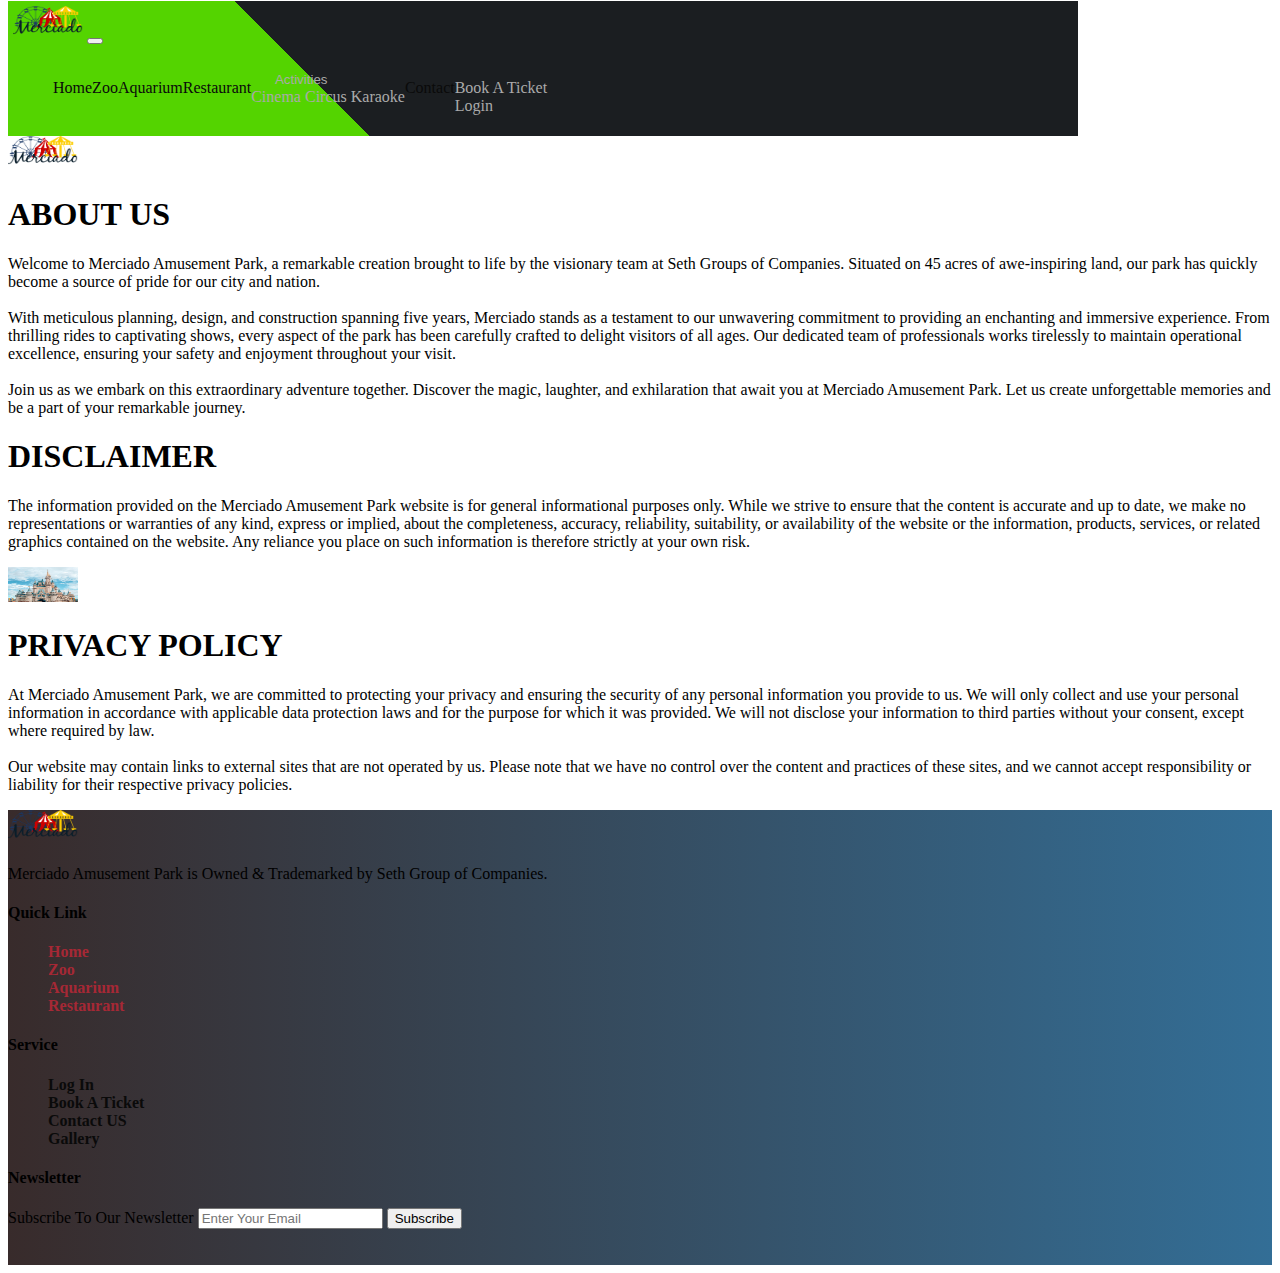
==== HTML/About Us.HTML @ da1af271 "Completed the Project" ====
<!DOCTYPE html>
<html lang="en">
  <head>
    <title>Title</title>
    <link rel="website icon" href="../Images/LOGO.png" />
    <link rel="stylesheet" href="/CSS/About Us.CSS" />
    <meta charset="utf-8" />
    <meta
      name="viewport"
      content="width=device-width, initial-scale=1, shrink-to-fit=no"
    />

    <link
      rel="stylesheet"
      href="https://cdnjs.cloudflare.com/ajax/libs/font-awesome/6.4.0/css/all.min.css"
      integrity="sha512-iecdLmaskl7CVkqkXNQ/ZH/XLlvWZOJyj7Yy7tcenmpD1ypASozpmT/E0iPtmFIB46ZmdtAc9eNBvH0H/ZpiBw=="
      crossorigin="anonymous"
      referrerpolicy="no-referrer"
    />
    <link rel="stylesheet" href="/CSS/header2.css" />
    <link
      href="https://cdn.jsdelivr.net/npm/bootstrap@5.2.1/dist/css/bootstrap.min.css"
      rel="stylesheet"
      integrity="sha384-iYQeCzEYFbKjA/T2uDLTpkwGzCiq6soy8tYaI1GyVh/UjpbCx/TYkiZhlZB6+fzT"
      crossorigin="anonymous"
    />
  </head>

  <body>
    <header class="fixed-top">
      <header class="topbar">
        <div class="container">
          <div class="row">
            <div class="col-sm-12">
              <ul class="social-network">
                <li>
                  <a class="waves-effect waves-dark" href="#"
                    ><i class="fa-brands fa-facebook"></i
                  ></a>
                </li>
                <li>
                  <a class="waves-effect waves-dark" href="#"
                    ><i class="fa-brands fa-twitter"></i
                  ></a>
                </li>
                <li>
                  <a class="waves-effect waves-dark" href="#"
                    ><i class="fa-brands fa-linkedin"></i
                  ></a>
                </li>
                <li>
                  <a class="waves-effect waves-dark" href="#"
                    ><i class="fa-brands fa-pinterest"></i
                  ></a>
                </li>
                <li>
                  <a class="waves-effect waves-dark" href="#"
                    ><i class="fa-brands fa-google-plus"></i
                  ></a>
                </li>
              </ul>
            </div>
          </div>
        </div>
      </header>
      <nav
        class="navbar mx-background-top-linear sticky-top navbar-expand-lg navbar-dark bg-dark fixed-top"
      >
        <div class="container">
          <a class="navbar-brand" href="/HTML/Homepage.HTML"
            ><img src="/Images/LOGO.png" alt=""
          /></a>
          <button
            class="navbar-toggler"
            type="button"
            data-bs-toggle="collapse"
            data-bs-target="#navbarResponsive"
            aria-controls="navbarResponsive"
            aria-expanded="false"
            aria-label="Toggle navigation"
          >
            <span class="navbar-toggler-icon"></span>
          </button>
          <div class="collapse navbar-collapse" id="navbarResponsive">
            <ul class="navbar-nav ms-auto">
              <li class="nav-item active">
                <a class="nav-link" href="/HTML/Homepage.HTML">Home</a>
              </li>
              <li class="nav-item">
                <a class="nav-link" href="/HTML/Zoo.HTML">Zoo</a>
              </li>
              <li class="nav-item">
                <a class="nav-link" href="/HTML/Aquarium.HTML">Aquarium</a>
              </li>
              <li class="nav-item">
                <a class="nav-link" href="/HTML/Restaurant.HTML">Restaurant</a>
              </li>
              <li class="nav-item m-auto">
                <div class="dropdown">
                  <button
                    class="btn btn-secondary aaa dropdown-toggle"
                    type="button"
                    id="triggerId"
                    data-bs-toggle="dropdown"
                    aria-haspopup="true"
                    aria-expanded="false"
                  >
                    Activities
                  </button>
                  <div class="dropdown-menu mt-1" aria-labelledby="triggerId">
                    <a
                      class="dropdown-item"
                      href="/HTML/Entertainment.HTML#movies"
                      >Cinema</a
                    >
                    <a
                      class="dropdown-item"
                      href="/HTML/Entertainment.HTML#circus"
                      >Circus</a
                    >
                    <a
                      class="dropdown-item"
                      href="/HTML/Entertainment.HTML#karaoke"
                      >Karaoke</a
                    >
                  </div>
                </div>
              </li>
              <li class="nav-item">
                <a class="nav-link" href="#">Contact</a>
              </li>
              <li class="nav-item m-auto">
                <div class="dropdown">
                  <button
                    class="btn btn-secondary aaa dropdown-toggle"
                    type="button"
                    id="triggerId2"
                    data-bs-toggle="dropdown"
                    aria-haspopup="true"
                    aria-expanded="false"
                  >
                    <i class="fa fa-user"></i>
                  </button>
                  <div class="dropdown-menu mt-1" aria-labelledby="triggerId2">
                    <a
                      class="dropdown-item"
                      href="/HTML/Ticket Booking Counter.html"
                      >Book A Ticket</a
                    >
                    <div class="dropdown-divider"></div>
                    <a
                      class="dropdown-item"
                      href="/HTML/Homepage.HTML#signin"
                      data-toggle="modal"
                      data-target="#exampleModal"
                      >Login</a
                    >
                  </div>
                </div>
              </li>
            </ul>
          </div>
        </div>
      </nav>
    </header>
    <main>
      <div class="container">
        <div class="text-center mt-5">
          <div class="row">
            <div class="col">
              <img src="/Images/LOGO.png" alt="" class="w-100 item-img" />
            </div>
            <div class="col mt-5 text">
              <h1 class="display-3">ABOUT US</h1>
              <p>
                Welcome to Merciado Amusement Park, a remarkable creation
                brought to life by the visionary team at Seth Groups of
                Companies. Situated on 45 acres of awe-inspiring land, our park
                has quickly become a source of pride for our city and nation.
                <br /><br />
                With meticulous planning, design, and construction spanning five
                years, Merciado stands as a testament to our unwavering
                commitment to providing an enchanting and immersive experience.
                From thrilling rides to captivating shows, every aspect of the
                park has been carefully crafted to delight visitors of all ages.
                Our dedicated team of professionals works tirelessly to maintain
                operational excellence, ensuring your safety and enjoyment
                throughout your visit. <br /><br />
                Join us as we embark on this extraordinary adventure together.
                Discover the magic, laughter, and exhilaration that await you at
                Merciado Amusement Park. Let us create unforgettable memories
                and be a part of your remarkable journey.
              </p>
            </div>
          </div>
        </div>
        <div class="text-center mt-5">
          <div class="row">
            <div class="col mt-5 text">
              <h1 class="display-3">DISCLAIMER</h1>
              <p>
                The information provided on the Merciado Amusement Park website
                is for general informational purposes only. While we strive to
                ensure that the content is accurate and up to date, we make no
                representations or warranties of any kind, express or implied,
                about the completeness, accuracy, reliability, suitability, or
                availability of the website or the information, products,
                services, or related graphics contained on the website. Any
                reliance you place on such information is therefore strictly at
                your own risk.
              </p>
            </div>
            <div class="col">
              <img
                src="/Images/Castle Entry.jpg"
                alt=""
                class="w-100 item-img"
              />
            </div>
          </div>
        </div>
        <div class="d-flex justify-content-center">
          <div class="notice mt-5">
            <h1 class="display-3">PRIVACY POLICY</h1>
            <p>
              At Merciado Amusement Park, we are committed to protecting your
              privacy and ensuring the security of any personal information you
              provide to us. We will only collect and use your personal
              information in accordance with applicable data protection laws and
              for the purpose for which it was provided. We will not disclose
              your information to third parties without your consent, except
              where required by law. <br /><br />
              Our website may contain links to external sites that are not
              operated by us. Please note that we have no control over the
              content and practices of these sites, and we cannot accept
              responsibility or liability for their respective privacy policies.
            </p>
          </div>
        </div>
      </div>
    </main>
    <footer class="mt-5">
      <div class="container pt-3">
        <div class="row mt-5">
          <div class="col-xl-3 col-lg-4 col-md-6">
            <div>
              <a
                class="navbar-brand"
                href="./Homepage.HTML"
                style="text-transform: uppercase"
              >
                <img src="../Images/LOGO.png" alt="" />
              </a>
              <p class="mb-30 footer-desc">
                Merciado Amusement Park is Owned & Trademarked by Seth Group of
                Companies.
              </p>
            </div>
          </div>
          <div class="col-xl-2 offset-xl-1 col-lg-2 col-md-6">
            <div class="">
              <h4>Quick Link</h4>
              <ul class="list-unstyled">
                <li>
                  <a
                    href="#"
                    style="color: #a62835; font-weight: bold"
                    class="text-decoration-none"
                    >Home</a
                  >
                </li>
                <li>
                  <a
                    href="/HTML/Zoo.HTML"
                    style="color: #a62835; font-weight: bold"
                    class="text-decoration-none"
                    >Zoo</a
                  >
                </li>
                <li>
                  <a
                    href="./Aquarium.HTML"
                    style="color: #a62835; font-weight: bold"
                    class="text-decoration-none"
                    >Aquarium</a
                  >
                </li>
                <li>
                  <a
                    href="/HTML/Restaurant.HTML"
                    class="text-decoration-none"
                    style="color: #a62835; font-weight: bold"
                    >Restaurant</a
                  >
                </li>
              </ul>
            </div>
          </div>
          <div class="col-xl-3 col-lg-3 col-md-6">
            <div>
              <h4>Service</h4>
              <ul class="list-unstyled">
                <li>
                  <a
                    href=""
                    style="font-weight: bold"
                    class="text-decoration-none"
                    >Log In</a
                  >
                </li>
                <li>
                  <a
                    href="./Ticket Booking Counter.html"
                    class="text-decoration-none"
                    style="font-weight: bold"
                    >Book A Ticket</a
                  >
                </li>
                <li>
                  <a
                    href="#"
                    class="text-decoration-none"
                    style="font-weight: bold"
                    >Contact US
                  </a>
                </li>
                <li>
                  <a
                    href="/HTML/Gallery.HTML"
                    class="text-decoration-none"
                    style="font-weight: bold"
                    >Gallery</a
                  >
                </li>
              </ul>
            </div>
          </div>
          <div class="col-xl-3 col-lg-3 col-md-6">
            <div>
              <h4>Newsletter</h4>
              <div>
                <label for="Newsletter" class="form-label"
                  >Subscribe To Our Newsletter</label
                >
                <input
                  type="text"
                  class="form-control"
                  placeholder="Enter Your Email"
                />
                <button class="btn btn-danger mt-3">Subscribe</button>
              </div>
            </div>
          </div>
        </div>
        <div class="d-flex justify-content-center"><br /><br /></div>
      </div>
    </footer>

    <script
      src="https://cdn.jsdelivr.net/npm/@popperjs/core@2.11.6/dist/umd/popper.min.js"
      integrity="sha384-oBqDVmMz9ATKxIep9tiCxS/Z9fNfEXiDAYTujMAeBAsjFuCZSmKbSSUnQlmh/jp3"
      crossorigin="anonymous"
    ></script>

    <script
      src="https://cdn.jsdelivr.net/npm/bootstrap@5.2.1/dist/js/bootstrap.min.js"
      integrity="sha384-7VPbUDkoPSGFnVtYi0QogXtr74QeVeeIs99Qfg5YCF+TidwNdjvaKZX19NZ/e6oz"
      crossorigin="anonymous"
    ></script>
  </body>
</html>
---- CSS/header2.css ----
.navbar {
  display: -ms-flexbox;
  display: flex;
  -ms-flex-wrap: wrap;
  flex-wrap: wrap;
  -ms-flex-align: center;
  align-items: center;
  -ms-flex-pack: justify;
  justify-content: space-between;
  padding: 5px;
}

img {
  height: 35px;
  width: 70px;
}

.topbar {
  background-color: #212529;
  padding: 0;
}

.topbar .container .row {
  margin: -7px;
  padding: 0;
}

.topbar .container .row .col-md-12 {
  padding: 0;
}

.topbar p {
  margin: 0;
  display: inline-block;
  font-size: 13px;
  color: #f1f6ff;
}

.topbar p > i {
  margin-right: 5px;
}
.topbar p:last-child {
  text-align: right;
}

header .navbar {
  margin-bottom: 0;
}
.dropdown:hover {
  color: #aaa !important;
}
.dropdown:hover .dropdown-menu {
  display: block;
  background: linear-gradient(130deg, #1b1e21 77%, #54d400 48%);
  border: 0;
}

.dropdown-item:hover {
  background-color: #54d400 !important;
  color: #1b1e21 !important;
}
.dropdown-item {
  color: #aaa !important;
}
.topbar li.topbar {
  display: inline;
  padding-right: 18px;
  line-height: 52px;
  transition: all 0.3s linear;
}
@media screen and (max-width: 800px) {
  .mx-background-top-linear {
    background: linear-gradient(45deg, #54d400 50%, #1b1e21 50%);
  }
  .navbar-nav {
    display: flex;
    justify-content: center;
    align-items: center;
  }
  footer {
    height: 100% !important;
  }
}
@media screen and (max-width: 1000px) {
}
.navbar-nav {
  display: flex;
  justify-content: center;
  align-items: center;
}

.topbar li.topbar:hover {
  color: #1bbde8;
}
.aaa {
  color: #aaa !important;
}
.aaa:hover {
  color: #e3e3e3 !important;
}
.topbar ul.info i {
  color: #131313;
  font-style: normal;
  margin-right: 8px;
  display: inline-block;
  position: relative;
  top: 4px;
}

.topbar ul.info li {
  float: right;
  padding-left: 30px;
  color: #ffffff;
  font-size: 13px;
  line-height: 44px;
}

.topbar ul.info i span {
  color: #aaa;
  font-size: 13px;
  font-weight: 400;
  line-height: 50px;
  padding-left: 18px;
}

ul.social-network {
  border: none;
  margin: 0;
  padding: 0;
}

ul.social-network li {
  border: none;
  margin: 0;
}

ul.social-network li i {
  margin: 0;
}

ul.social-network li {
  display: inline;
  margin: 0 5px;
  border: 0px solid #2d2d2d;
  padding: 5px 0 0;
  width: 32px;
  display: inline-block;
  text-align: center;
  height: 32px;
  vertical-align: baseline;
  color: #000;
}

ul.social-network {
  list-style: none;
  margin: 5px 0 10px -25px;
  float: right;
}

.waves-effect {
  position: relative;
  cursor: pointer;
  display: inline-block;
  overflow: hidden;
  -webkit-user-select: none;
  -moz-user-select: none;
  -ms-user-select: none;
  user-select: none;
  -webkit-tap-highlight-color: transparent;
  vertical-align: middle;
  z-index: 1;
  will-change: opacity, transform;
  transition: 0.3s ease-out;
  color: #fff;
}
a {
  color: #0a0a0a;
  text-decoration: none;
}

li {
  list-style-type: none;
}
.bg-image-full {
  background-position: center center;
  background-repeat: no-repeat;
  -webkit-background-size: cover;
  -moz-background-size: cover;
  background-size: cover;
  -o-background-size: cover;
}
.bg-dark {
  background-color: #222 !important;
}

.mx-background-top-linear {
  background: -webkit-linear-gradient(45deg, #54d400 30%, #1b1e21 30%);
  background: -webkit-linear-gradient(left, #54d400 30%, #1b1e21 30%);
  background: linear-gradient(45deg, #54d400 30%, #1b1e21 30%);
}
.dropdown-toggle {
  width: 100px !important;
  background-color: transparent !important;
  border: 0px !important;
}
footer {
  background: linear-gradient(to right, #382b2b, #336e96);
}
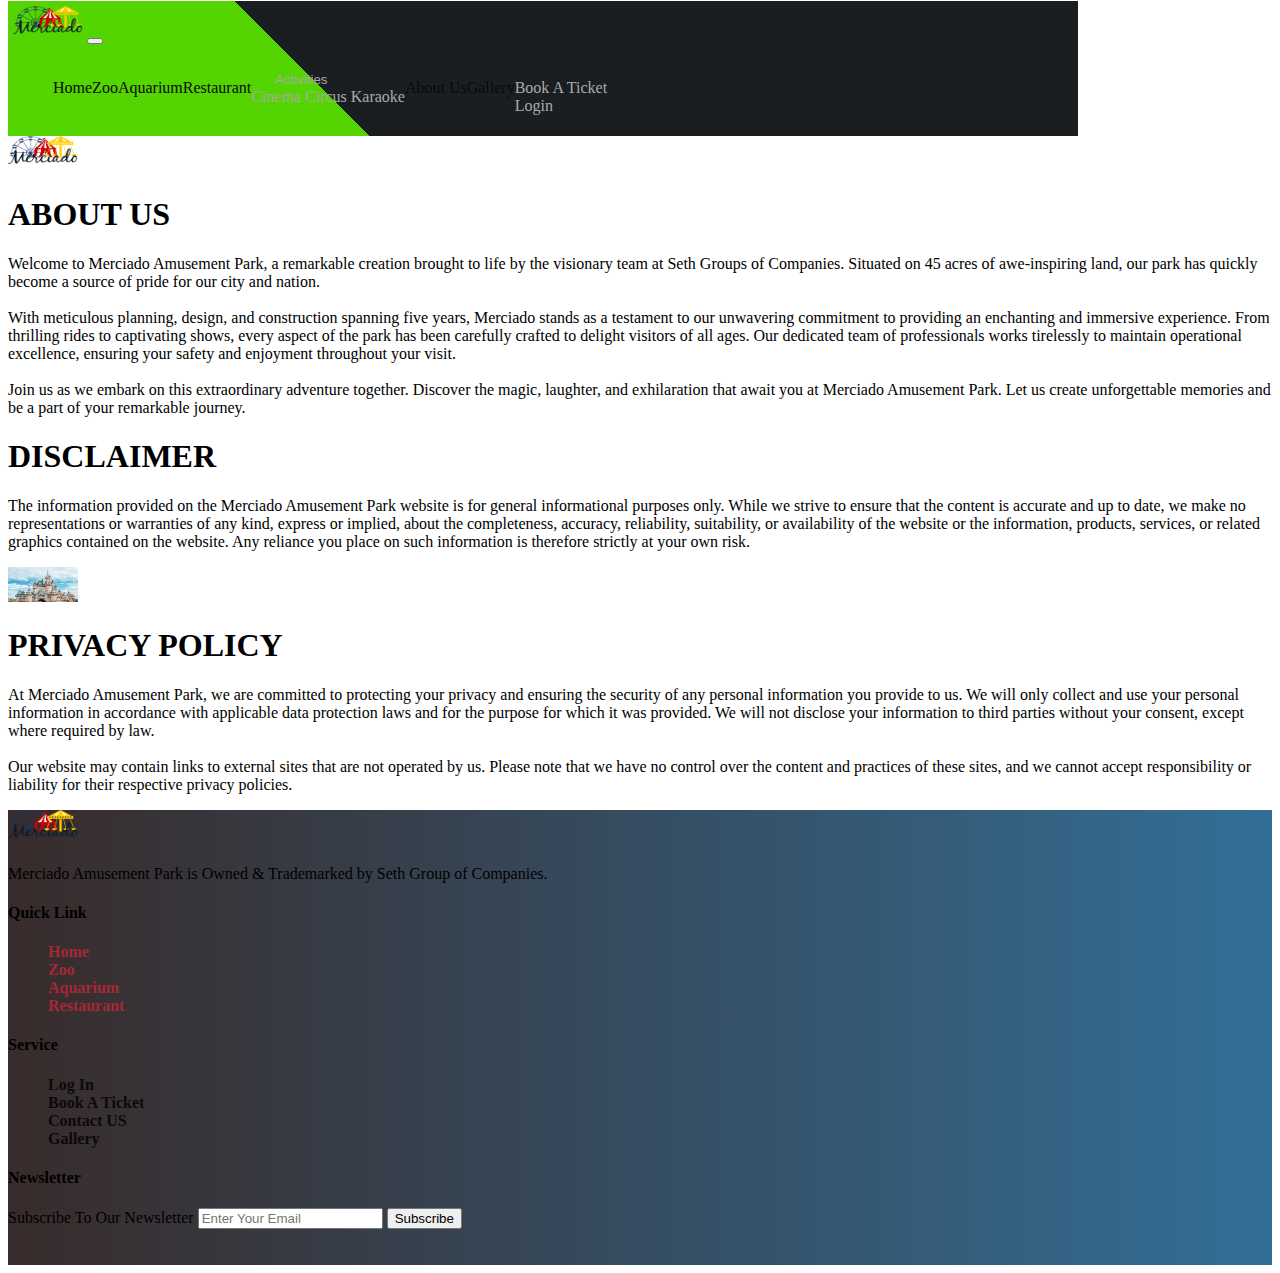
==== commit 175c8b9c: "Added Gallery to Nav" ====
--- a/HTML/About Us.HTML
+++ b/HTML/About Us.HTML
@@ -127,8 +127,12 @@
                 </div>
               </li>
               <li class="nav-item">
-                <a class="nav-link" href="#">Contact</a>
-              </li>
+                <a class="nav-link" href="/HTML/About Us.HTML">About Us</a>
+              </li>
+              <li class="nav-item">
+                <a class="nav-link" href="/HTML/Gallery.HTML">Gallery</a>
+              </li>
+
               <li class="nav-item m-auto">
                 <div class="dropdown">
                   <button
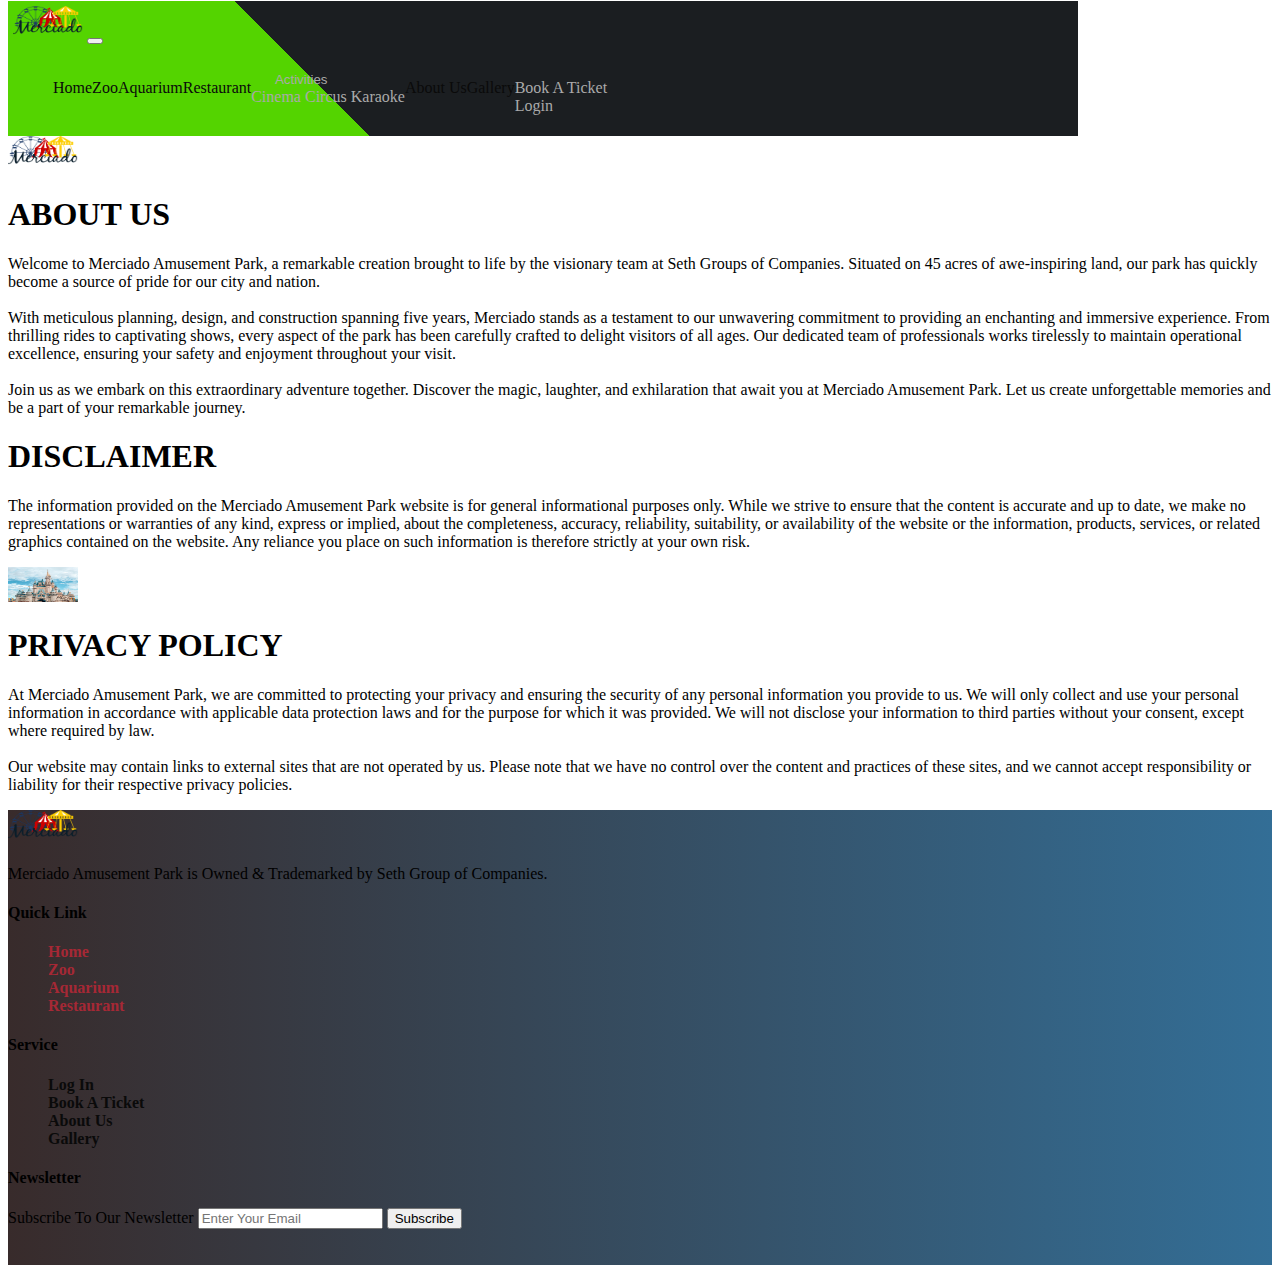
==== commit 1573e724: "Added Sitemap" ====
--- a/HTML/About Us.HTML
+++ b/HTML/About Us.HTML
@@ -306,7 +306,7 @@
               <ul class="list-unstyled">
                 <li>
                   <a
-                    href=""
+                    href="/HTML/Homepage.HTML#signin"
                     style="font-weight: bold"
                     class="text-decoration-none"
                     >Log In</a
@@ -322,10 +322,10 @@
                 </li>
                 <li>
                   <a
-                    href="#"
+                    href="/HTML/About Us.HTML"
                     class="text-decoration-none"
                     style="font-weight: bold"
-                    >Contact US
+                    >About Us
                   </a>
                 </li>
                 <li>
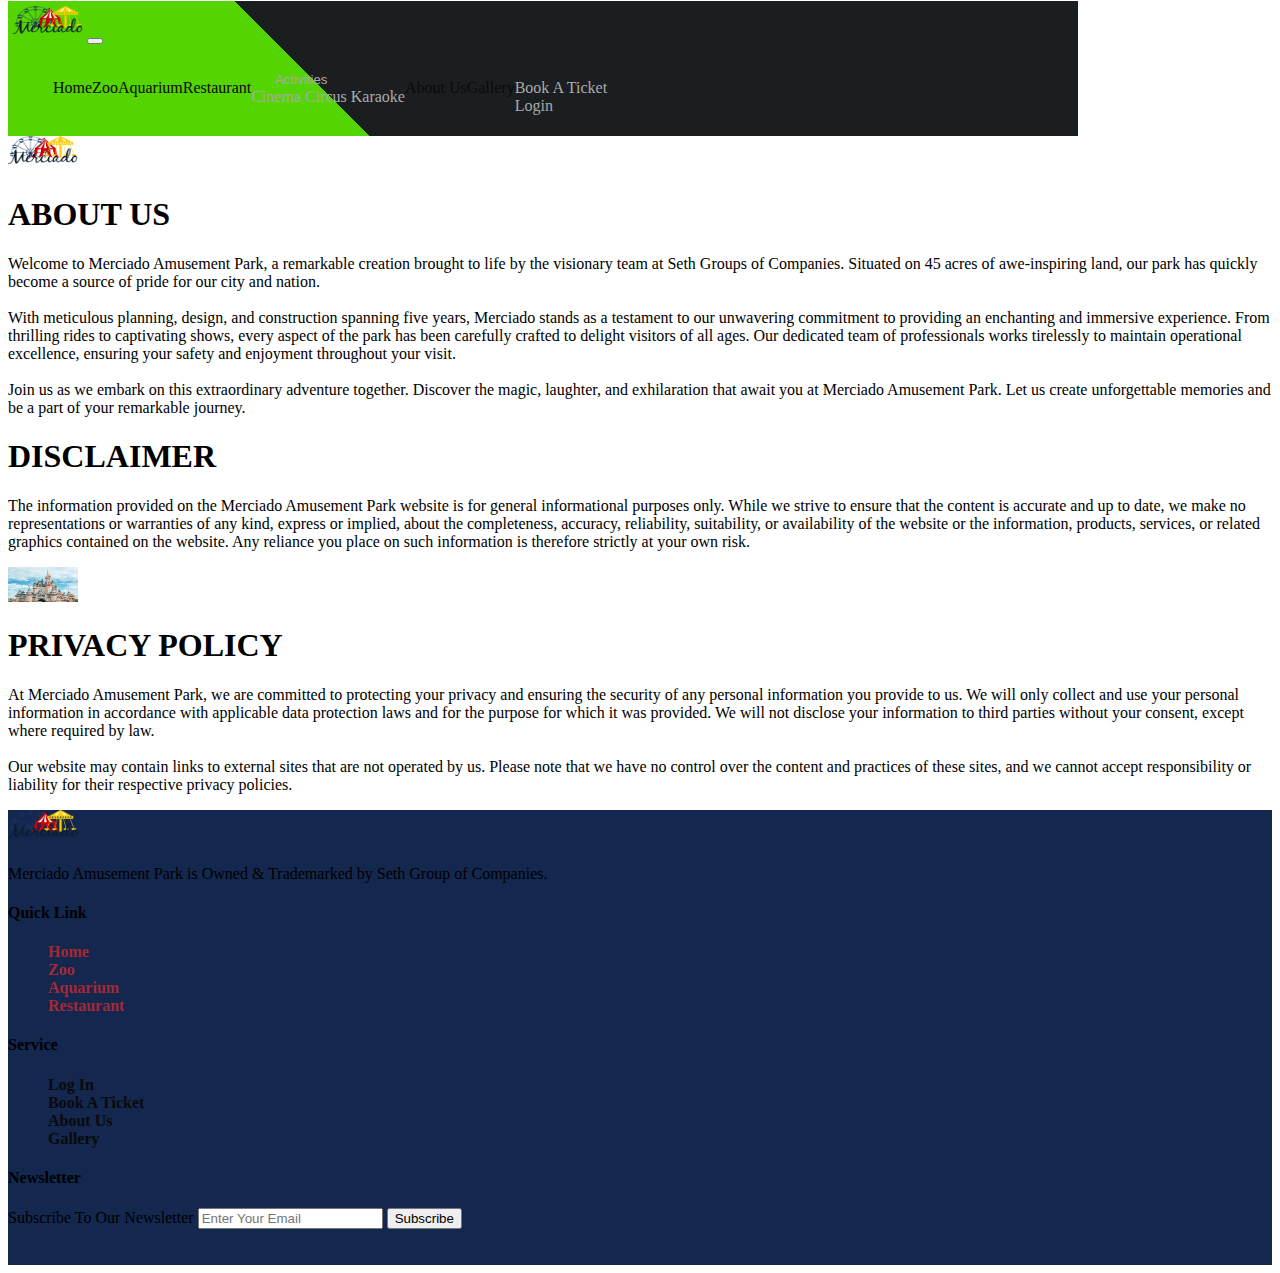
==== commit d0b89130: "Some Changes" ====
--- a/HTML/About Us.HTML
+++ b/HTML/About Us.HTML
@@ -1,7 +1,7 @@
 <!DOCTYPE html>
 <html lang="en">
   <head>
-    <title>Title</title>
+    <title>About Us</title>
     <link rel="website icon" href="../Images/LOGO.png" />
     <link rel="stylesheet" href="/CSS/About Us.CSS" />
     <meta charset="utf-8" />
@@ -34,27 +34,37 @@
             <div class="col-sm-12">
               <ul class="social-network">
                 <li>
-                  <a class="waves-effect waves-dark" href="#"
+                  <a
+                    class="waves-effect waves-dark"
+                    href="https://www.facebook.com/"
                     ><i class="fa-brands fa-facebook"></i
                   ></a>
                 </li>
                 <li>
-                  <a class="waves-effect waves-dark" href="#"
+                  <a
+                    class="waves-effect waves-dark"
+                    href="https://www.twitter.com/"
                     ><i class="fa-brands fa-twitter"></i
                   ></a>
                 </li>
                 <li>
-                  <a class="waves-effect waves-dark" href="#"
+                  <a
+                    class="waves-effect waves-dark"
+                    href="https://www.linkedin.com/"
                     ><i class="fa-brands fa-linkedin"></i
                   ></a>
                 </li>
                 <li>
-                  <a class="waves-effect waves-dark" href="#"
+                  <a
+                    class="waves-effect waves-dark"
+                    href="https://www.pinterest.com/"
                     ><i class="fa-brands fa-pinterest"></i
                   ></a>
                 </li>
                 <li>
-                  <a class="waves-effect waves-dark" href="#"
+                  <a
+                    class="waves-effect waves-dark"
+                    href="https://www.google.com/"
                     ><i class="fa-brands fa-google-plus"></i
                   ></a>
                 </li>
--- a/CSS/header2.css
+++ b/CSS/header2.css
@@ -204,5 +204,7 @@
   border: 0px !important;
 }
 footer {
-  background: linear-gradient(to right, #382b2b, #336e96);
-}
+  /* background: linear-gradient(to right, #382b2b, #336e96); */
+
+  background: #13274f !important;
+}
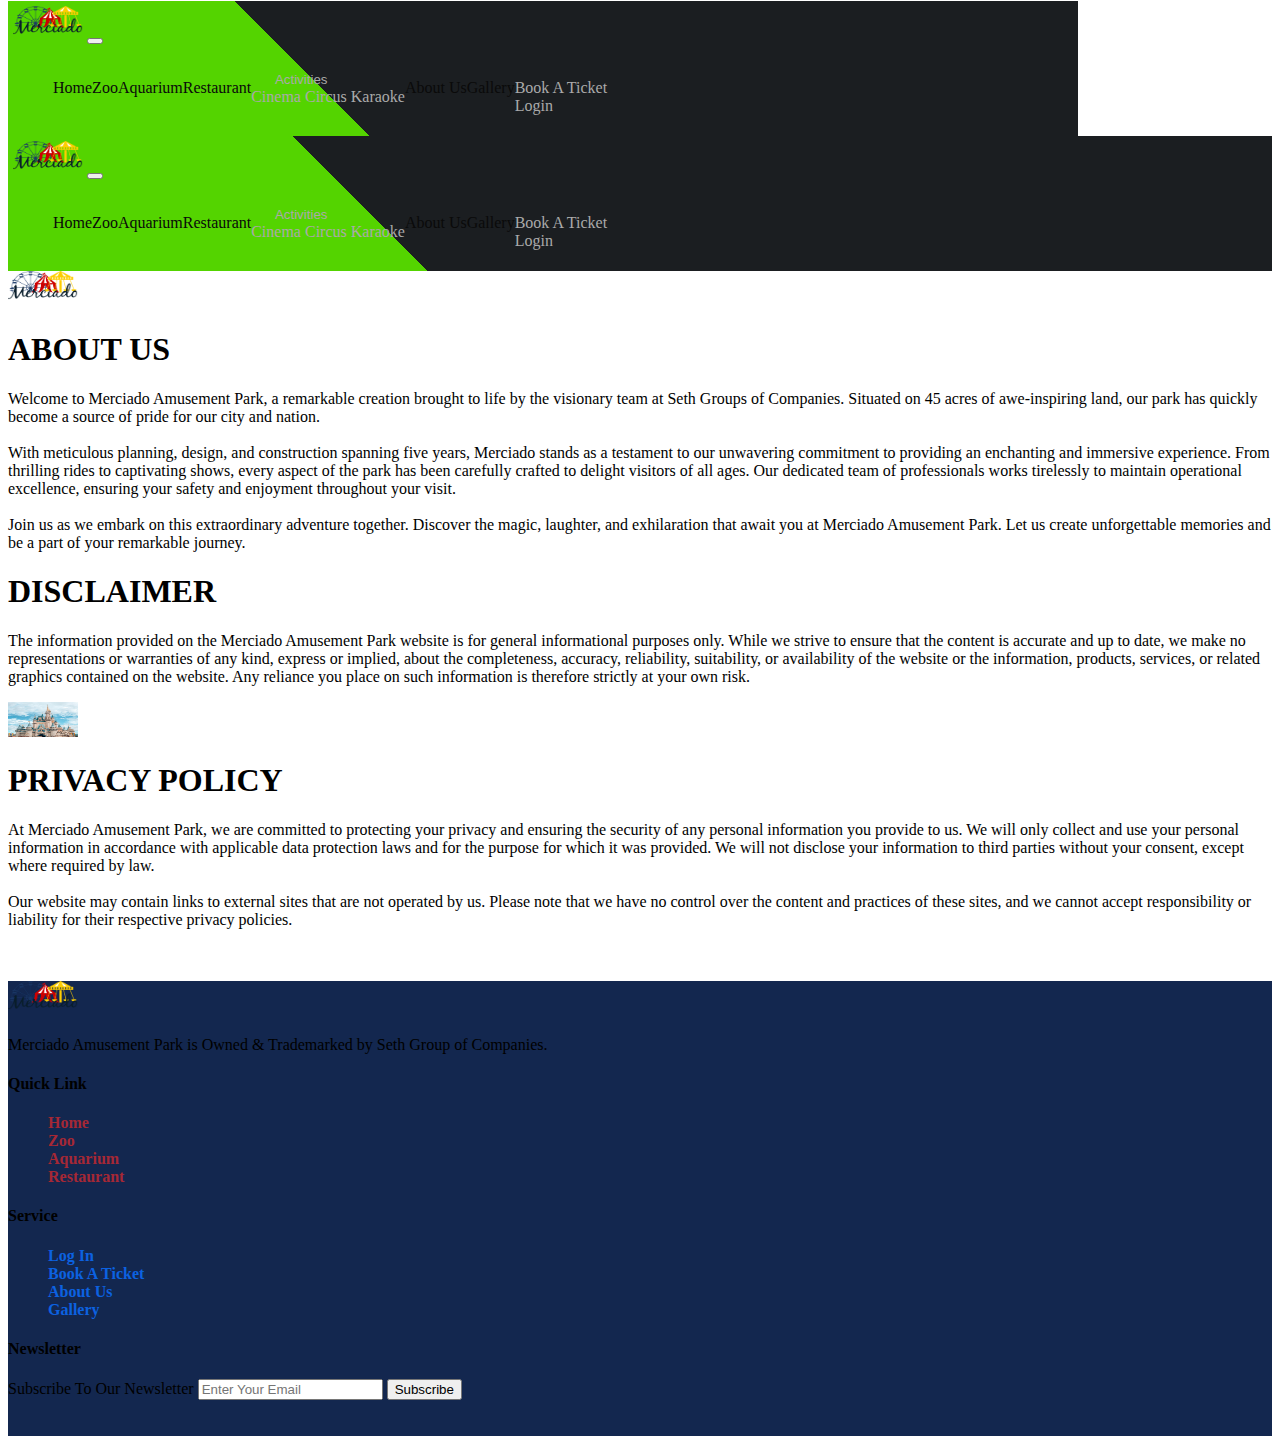
==== commit d846503f: "Changed Directories for offline running" ====
--- a/HTML/About Us.HTML
+++ b/HTML/About Us.HTML
@@ -3,7 +3,7 @@
   <head>
     <title>About Us</title>
     <link rel="website icon" href="../Images/LOGO.png" />
-    <link rel="stylesheet" href="/CSS/About Us.CSS" />
+    <link rel="stylesheet" href="../CSS/About Us.CSS" />
     <meta charset="utf-8" />
     <meta
       name="viewport"
@@ -17,7 +17,7 @@
       crossorigin="anonymous"
       referrerpolicy="no-referrer"
     />
-    <link rel="stylesheet" href="/CSS/header2.css" />
+    <link rel="stylesheet" href="../CSS/header2.css" />
     <link
       href="https://cdn.jsdelivr.net/npm/bootstrap@5.2.1/dist/css/bootstrap.min.css"
       rel="stylesheet"
@@ -28,50 +28,152 @@
 
   <body>
     <header class="fixed-top">
-      <header class="topbar">
-        <div class="container">
-          <div class="row">
-            <div class="col-sm-12">
-              <ul class="social-network">
-                <li>
-                  <a
-                    class="waves-effect waves-dark"
-                    href="https://www.facebook.com/"
-                    ><i class="fa-brands fa-facebook"></i
-                  ></a>
-                </li>
-                <li>
-                  <a
-                    class="waves-effect waves-dark"
-                    href="https://www.twitter.com/"
-                    ><i class="fa-brands fa-twitter"></i
-                  ></a>
-                </li>
-                <li>
-                  <a
-                    class="waves-effect waves-dark"
-                    href="https://www.linkedin.com/"
-                    ><i class="fa-brands fa-linkedin"></i
-                  ></a>
-                </li>
-                <li>
-                  <a
-                    class="waves-effect waves-dark"
-                    href="https://www.pinterest.com/"
-                    ><i class="fa-brands fa-pinterest"></i
-                  ></a>
-                </li>
-                <li>
-                  <a
-                    class="waves-effect waves-dark"
-                    href="https://www.google.com/"
-                    ><i class="fa-brands fa-google-plus"></i
-                  ></a>
+      <header class="fixed-top">
+        <header class="topbar">
+          <div class="container">
+            <div class="row">
+              <div class="col-sm-12">
+                <ul class="social-network">
+                  <li>
+                    <a
+                      class="waves-effect waves-dark"
+                      href="https://www.facebook.com/"
+                      ><i class="fa-brands fa-facebook"></i
+                    ></a>
+                  </li>
+                  <li>
+                    <a
+                      class="waves-effect waves-dark"
+                      href="https://www.twitter.com/"
+                      ><i class="fa-brands fa-twitter"></i
+                    ></a>
+                  </li>
+                  <li>
+                    <a
+                      class="waves-effect waves-dark"
+                      href="https://www.linkedin.com/"
+                      ><i class="fa-brands fa-linkedin"></i
+                    ></a>
+                  </li>
+                  <li>
+                    <a
+                      class="waves-effect waves-dark"
+                      href="https://www.pinterest.com/"
+                      ><i class="fa-brands fa-pinterest"></i
+                    ></a>
+                  </li>
+                  <li>
+                    <a
+                      class="waves-effect waves-dark"
+                      href="https://www.google.com/"
+                      ><i class="fa-brands fa-google-plus"></i
+                    ></a>
+                  </li>
+                </ul>
+              </div>
+            </div>
+          </div>
+        </header>
+        <nav
+          class="navbar mx-background-top-linear sticky-top navbar-expand-lg navbar-dark bg-dark fixed-top"
+        >
+          <div class="container">
+            <a class="navbar-brand" href="../index.HTML"
+              ><img src="../Images/LOGO.png" alt=""
+            /></a>
+            <button
+              class="navbar-toggler"
+              type="button"
+              data-bs-toggle="collapse"
+              data-bs-target="#navbarResponsive"
+              aria-controls="navbarResponsive"
+              aria-expanded="false"
+              aria-label="Toggle navigation"
+            >
+              <span class="navbar-toggler-icon"></span>
+            </button>
+            <div class="collapse navbar-collapse" id="navbarResponsive">
+              <ul class="navbar-nav ms-auto">
+                <li class="nav-item">
+                  <a class="nav-link" href="../index.HTML">Home</a>
+                </li>
+                <li class="nav-item">
+                  <a class="nav-link" href="Zoo.HTML">Zoo</a>
+                </li>
+                <li class="nav-item">
+                  <a class="nav-link" href="Aquarium.HTML">Aquarium</a>
+                </li>
+                <li class="nav-item">
+                  <a class="nav-link" href="Restaurant.HTML">Restaurant</a>
+                </li>
+                <li class="nav-item m-auto">
+                  <div class="dropdown">
+                    <button
+                      class="btn btn-secondary aaa dropdown-toggle"
+                      type="button"
+                      id="triggerId"
+                      data-bs-toggle="dropdown"
+                      aria-haspopup="true"
+                      aria-expanded="false"
+                    >
+                      Activities
+                    </button>
+                    <div class="dropdown-menu mt-1" aria-labelledby="triggerId">
+                      <a class="dropdown-item" href="Entertainment.HTML#movies"
+                        >Cinema</a
+                      >
+                      <a class="dropdown-item" href="Entertainment.HTML#circus"
+                        >Circus</a
+                      >
+                      <a class="dropdown-item" href="Entertainment.HTML#karaoke"
+                        >Karaoke</a
+                      >
+                    </div>
+                  </div>
+                </li>
+                <li class="nav-item">
+                  <a class="nav-link" href="About Us.HTML">About Us</a>
+                </li>
+                <li class="nav-item">
+                  <a class="nav-link" href="Gallery.HTML">Gallery</a>
+                </li>
+
+                <li class="nav-item m-auto">
+                  <div class="dropdown">
+                    <button
+                      class="btn btn-secondary aaa dropdown-toggle"
+                      type="button"
+                      id="triggerId2"
+                      data-bs-toggle="dropdown"
+                      aria-haspopup="true"
+                      aria-expanded="false"
+                    >
+                      <i class="fa fa-user"></i>
+                    </button>
+                    <div
+                      class="dropdown-menu mt-1"
+                      aria-labelledby="triggerId2"
+                    >
+                      <a
+                        class="dropdown-item"
+                        href="Ticket Booking Counter.html"
+                        >Book A Ticket</a
+                      >
+                      <div class="dropdown-divider"></div>
+                      <a
+                        class="dropdown-item"
+                        href="../index.HTML#signin"
+                        data-toggle="modal"
+                        data-target="#exampleModal"
+                        >Login</a
+                      >
+                    </div>
+                  </div>
                 </li>
               </ul>
             </div>
           </div>
-        </div>
+        </nav>
       </header>
       <nav
         class="navbar mx-background-top-linear sticky-top navbar-expand-lg navbar-dark bg-dark fixed-top"
@@ -182,7 +284,7 @@
         <div class="text-center mt-5">
           <div class="row">
             <div class="col">
-              <img src="/Images/LOGO.png" alt="" class="w-100 item-img" />
+              <img src="../Images/LOGO.png" alt="" class="w-100 item-img" />
             </div>
             <div class="col mt-5 text">
               <h1 class="display-3">ABOUT US</h1>
@@ -226,7 +328,7 @@
             </div>
             <div class="col">
               <img
-                src="/Images/Castle Entry.jpg"
+                src="../Images/Castle Entry.jpg"
                 alt=""
                 class="w-100 item-img"
               />
@@ -252,15 +354,16 @@
           </div>
         </div>
       </div>
+      <br /><br />
     </main>
-    <footer class="mt-5">
+    <footer>
       <div class="container pt-3">
         <div class="row mt-5">
           <div class="col-xl-3 col-lg-4 col-md-6">
             <div>
               <a
                 class="navbar-brand"
-                href="./Homepage.HTML"
+                href="../index.HTML"
                 style="text-transform: uppercase"
               >
                 <img src="../Images/LOGO.png" alt="" />
@@ -277,7 +380,7 @@
               <ul class="list-unstyled">
                 <li>
                   <a
-                    href="#"
+                    href="../index.HTML"
                     style="color: #a62835; font-weight: bold"
                     class="text-decoration-none"
                     >Home</a
@@ -285,7 +388,7 @@
                 </li>
                 <li>
                   <a
-                    href="/HTML/Zoo.HTML"
+                    href="Zoo.HTML"
                     style="color: #a62835; font-weight: bold"
                     class="text-decoration-none"
                     >Zoo</a
@@ -301,7 +404,7 @@
                 </li>
                 <li>
                   <a
-                    href="/HTML/Restaurant.HTML"
+                    href="Restaurant.HTML"
                     class="text-decoration-none"
                     style="color: #a62835; font-weight: bold"
                     >Restaurant</a
@@ -316,8 +419,8 @@
               <ul class="list-unstyled">
                 <li>
                   <a
-                    href="/HTML/Homepage.HTML#signin"
-                    style="font-weight: bold"
+                    href="../index.HTML#signin"
+                    style="font-weight: bold; color: #0c62e1 !important"
                     class="text-decoration-none"
                     >Log In</a
                   >
@@ -326,23 +429,23 @@
                   <a
                     href="./Ticket Booking Counter.html"
                     class="text-decoration-none"
-                    style="font-weight: bold"
+                    style="font-weight: bold; color: #0c62e1 !important"
                     >Book A Ticket</a
                   >
                 </li>
                 <li>
                   <a
-                    href="/HTML/About Us.HTML"
-                    class="text-decoration-none"
-                    style="font-weight: bold"
+                    href="About Us.HTML"
+                    class="text-decoration-none"
+                    style="font-weight: bold; color: #0c62e1 !important"
                     >About Us
                   </a>
                 </li>
                 <li>
                   <a
-                    href="/HTML/Gallery.HTML"
-                    class="text-decoration-none"
-                    style="font-weight: bold"
+                    href="Gallery.HTML"
+                    class="text-decoration-none"
+                    style="font-weight: bold; color: #0c62e1 !important"
                     >Gallery</a
                   >
                 </li>
